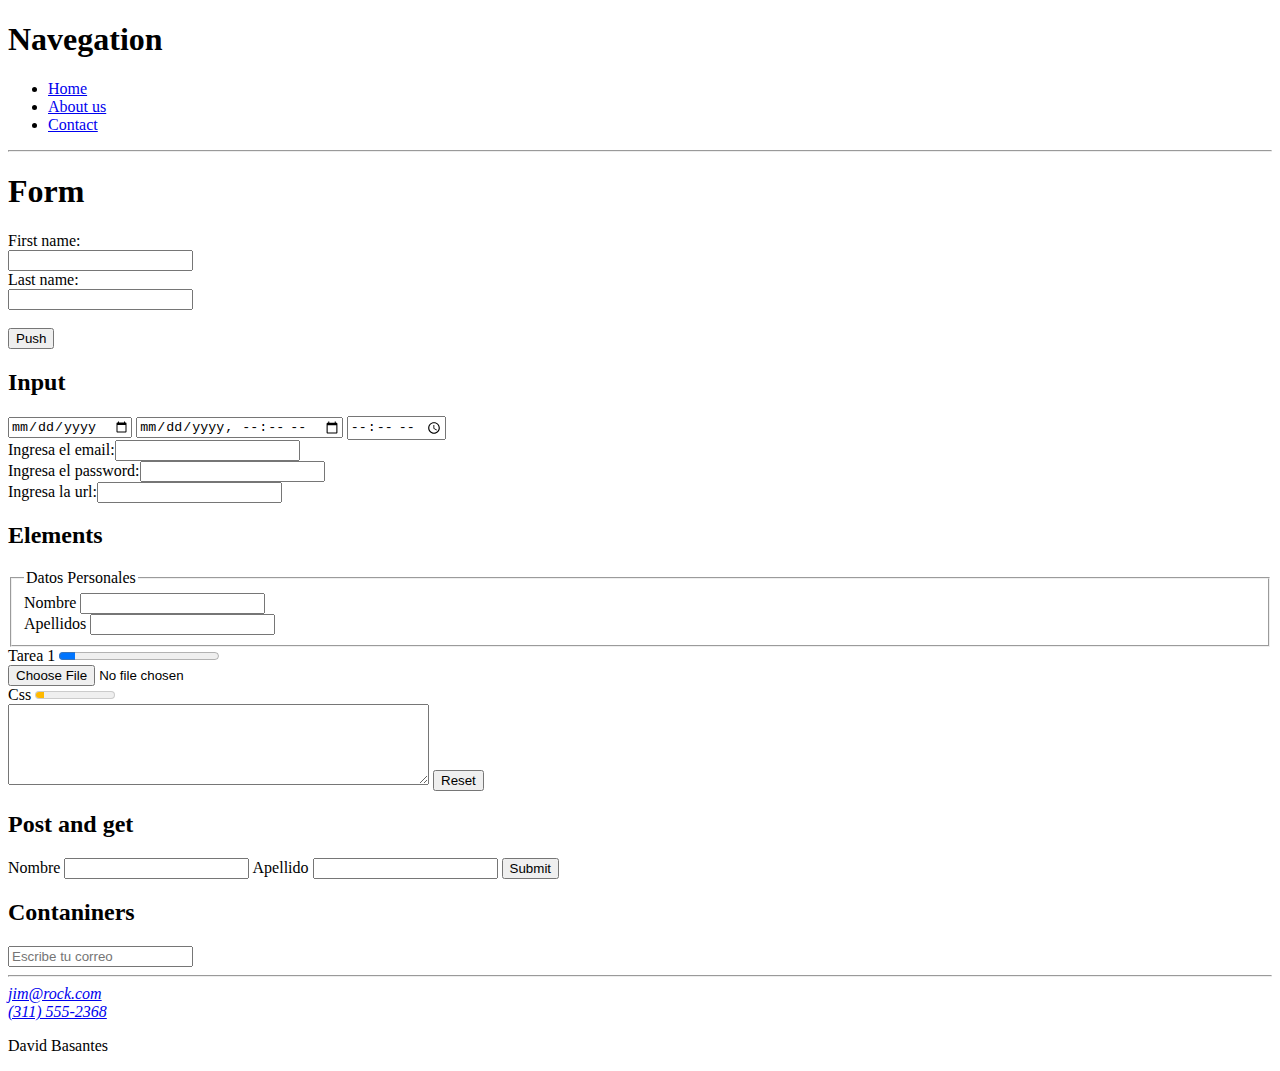
==== src/index.html @ d6943d8b "Forms" ====
<!DOCTYPE html>
<html lang="es">
<head>
    <meta charset="UTF-8">
    <meta http-equiv="X-UA-Compatible" content="IE=edge">
    <meta name="viewport" content="width=device-width, initial-scale=1.0">
    <title>Estructura</title>

</head>

<body>
    <h1>Navegation</h1>
    <header>
        <nav>
            <ul>
                <li>
                    <a href="#">Home</a>
                </li>
    
                <li>
                    <a href="#">About us</a>
                </li>
    
                <li>
                    <a href="#">Contact</a>
                </li>
            </ul>
        </nav>
    </header>
    <hr>
    <main>
        <h1>Form</h1>
        <form>
            <label for="fname">First name:</label>
            <br>
            <input type="text" id="fname" name="fname">
            <br>
            <label for="lname">Last name:</label>
            <br>
            <input type="text" id="lname" name="lname">
            <br>
            <br>
            <button>Push</button>
        </form>
        <h2>Input</h2>
        <input type="date" />
        <input type="datetime-local" />
        <input type="time" />
        
        <div>
            <label>Ingresa el email:<input type="email" /></label>
        </div>
        <div>
            <label>Ingresa el password:<input type="password" /></label>
        </div>
        <label>Ingresa la url:<input type="url" /></label>
        <h2>Elements</h2>
        <form action="">
            <fieldset>
                <legend>Datos Personales</legend>
                <div>
                    <label for="name">Nombre</label>
                    <input type="text" id="name" />
                </div>
                <label for="surname">Apellidos</label>
                <input type="text" id="surname" />
            </fieldset>
            <label for="task">Tarea 1</label>
            <progress id="task" max="100" value="10"></progress>
            <br>
            <input type="file" />
            <br>
            <label for="language">Css</label>
            <meter id="language" min="0" max="100" value="10" low="30" high="75" optimum="50"></meter>
            <br>
            <textarea name="" id="message" cols="50" rows="5"></textarea>
            
            <input type="reset">

        </form>
        <h2>Post and get</h2>
        <form action="">
            <form action="enviar.html" method="GET">
                <label for="name">Nombre</label>
                <input type="text" id="name" name="name" />
            
                <label for="surname">Apellido</label>
                <input type="text" id="surname" name="surname" />
            
                <input type="submit" />
            </form>
        </form>
        <h2>Contaniners</h2>
        <form action="">
            <input type="email" name="correo" placeholder="Escribe tu correo" required>
        </form>
        
        
    </main>
    <hr>
    <footer>
        <address>
            <a href="mailto:david@rock.com">jim@rock.com</a><br>
            <a href="tel:+59395552368">(311) 555-2368</a>
        </address>
        <p>David Basantes</p>
    </footer>
</body>
</html>
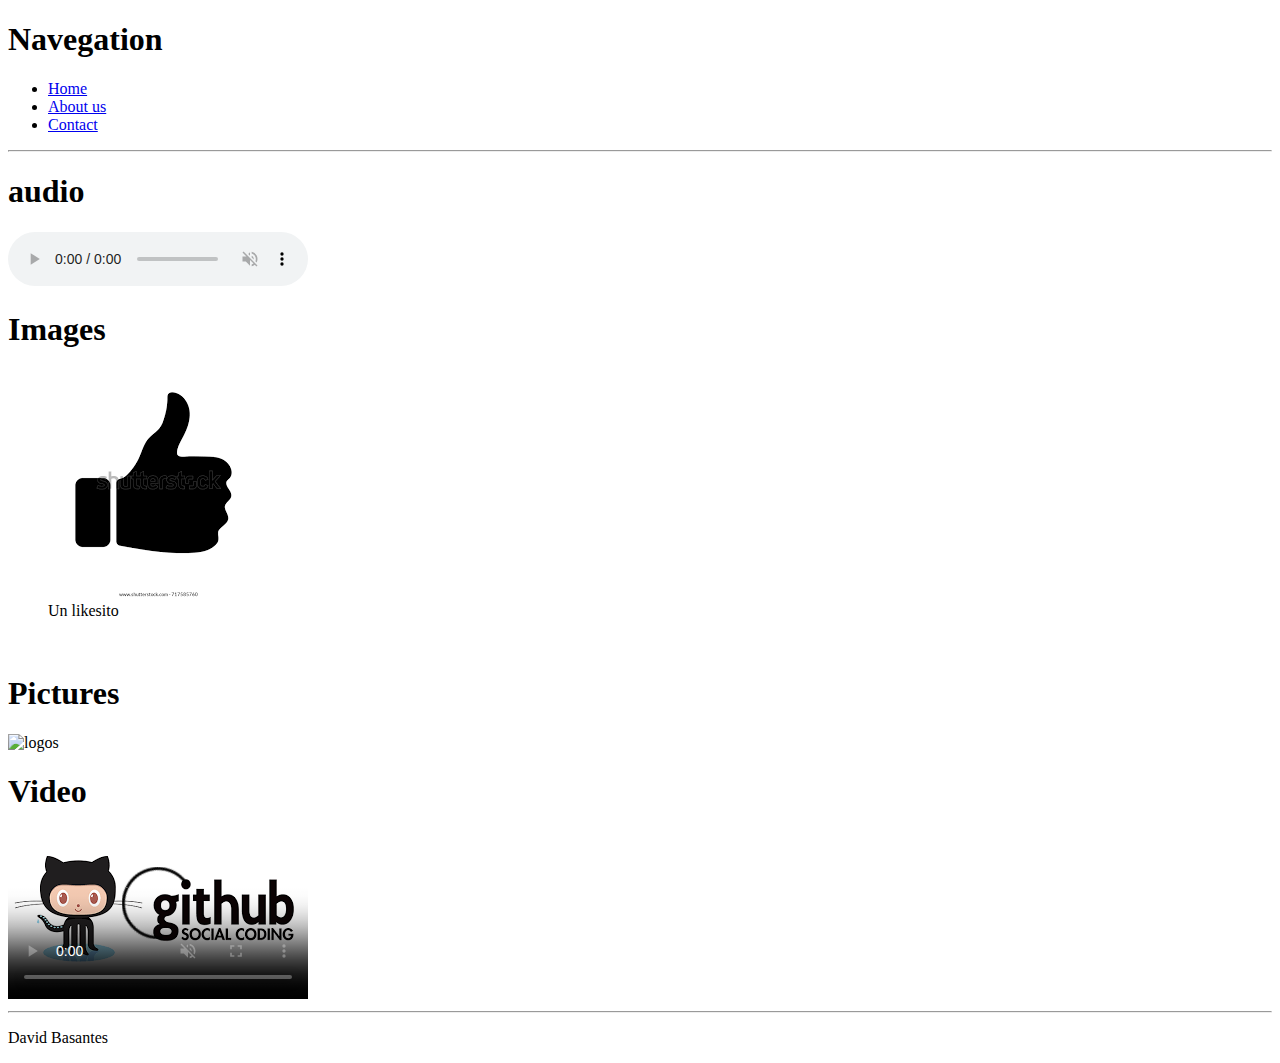
==== commit 9f5d2469: "Content" ====
--- a/src/index.html
+++ b/src/index.html
@@ -29,80 +29,39 @@
     </header>
     <hr>
     <main>
-        <h1>Form</h1>
-        <form>
-            <label for="fname">First name:</label>
-            <br>
-            <input type="text" id="fname" name="fname">
-            <br>
-            <label for="lname">Last name:</label>
-            <br>
-            <input type="text" id="lname" name="lname">
-            <br>
-            <br>
-            <button>Push</button>
-        </form>
-        <h2>Input</h2>
-        <input type="date" />
-        <input type="datetime-local" />
-        <input type="time" />
-        
-        <div>
-            <label>Ingresa el email:<input type="email" /></label>
-        </div>
-        <div>
-            <label>Ingresa el password:<input type="password" /></label>
-        </div>
-        <label>Ingresa la url:<input type="url" /></label>
-        <h2>Elements</h2>
-        <form action="">
-            <fieldset>
-                <legend>Datos Personales</legend>
-                <div>
-                    <label for="name">Nombre</label>
-                    <input type="text" id="name" />
-                </div>
-                <label for="surname">Apellidos</label>
-                <input type="text" id="surname" />
-            </fieldset>
-            <label for="task">Tarea 1</label>
-            <progress id="task" max="100" value="10"></progress>
-            <br>
-            <input type="file" />
-            <br>
-            <label for="language">Css</label>
-            <meter id="language" min="0" max="100" value="10" low="30" high="75" optimum="50"></meter>
-            <br>
-            <textarea name="" id="message" cols="50" rows="5"></textarea>
-            
-            <input type="reset">
-
-        </form>
-        <h2>Post and get</h2>
-        <form action="">
-            <form action="enviar.html" method="GET">
-                <label for="name">Nombre</label>
-                <input type="text" id="name" name="name" />
-            
-                <label for="surname">Apellido</label>
-                <input type="text" id="surname" name="surname" />
-            
-                <input type="submit" />
-            </form>
-        </form>
-        <h2>Contaniners</h2>
-        <form action="">
-            <input type="email" name="correo" placeholder="Escribe tu correo" required>
-        </form>
-        
-        
+        <h1>audio</h1>
+        <audio src="/assets/music/Bleach.mp3" controls  muted ></audio>
+        <br>
+        <h1>Images</h1>
+        <figure>
+            <img src="/assets/img/descarga (1).png" alt="descarga">
+            <figcaption>Un likesito</figcaption>
+        </figure>
+        <br>
+        <h1>Pictures</h1>
+        <picture>
+            <source srcset="/assets/img/descarga.png" media="(max-width:1200px)" alt="logos">
+            <source srcset="/assets/img/bg.jpeg"  media="(min-width:1200px)" alt = "logos">
+            <style>
+                img{
+                    max-width: 30%;
+                }
+            </style>
+            <img src="/assets/img/bg.jpeg" alt="logos">
+        </picture>
+        <br>
+        <h1>Video</h1>
+        <style>
+            video {
+                max-width: 50%;
+            }
+        </style>
+        <video controls muted loop preload="auto" poster="/assets/img/descarga.png">
+            <source src="/assets/video/video.mp4" />
+        </video>
     </main>
     <hr>
     <footer>
-        <address>
-            <a href="mailto:david@rock.com">jim@rock.com</a><br>
-            <a href="tel:+59395552368">(311) 555-2368</a>
-        </address>
         <p>David Basantes</p>
     </footer>
 </body>
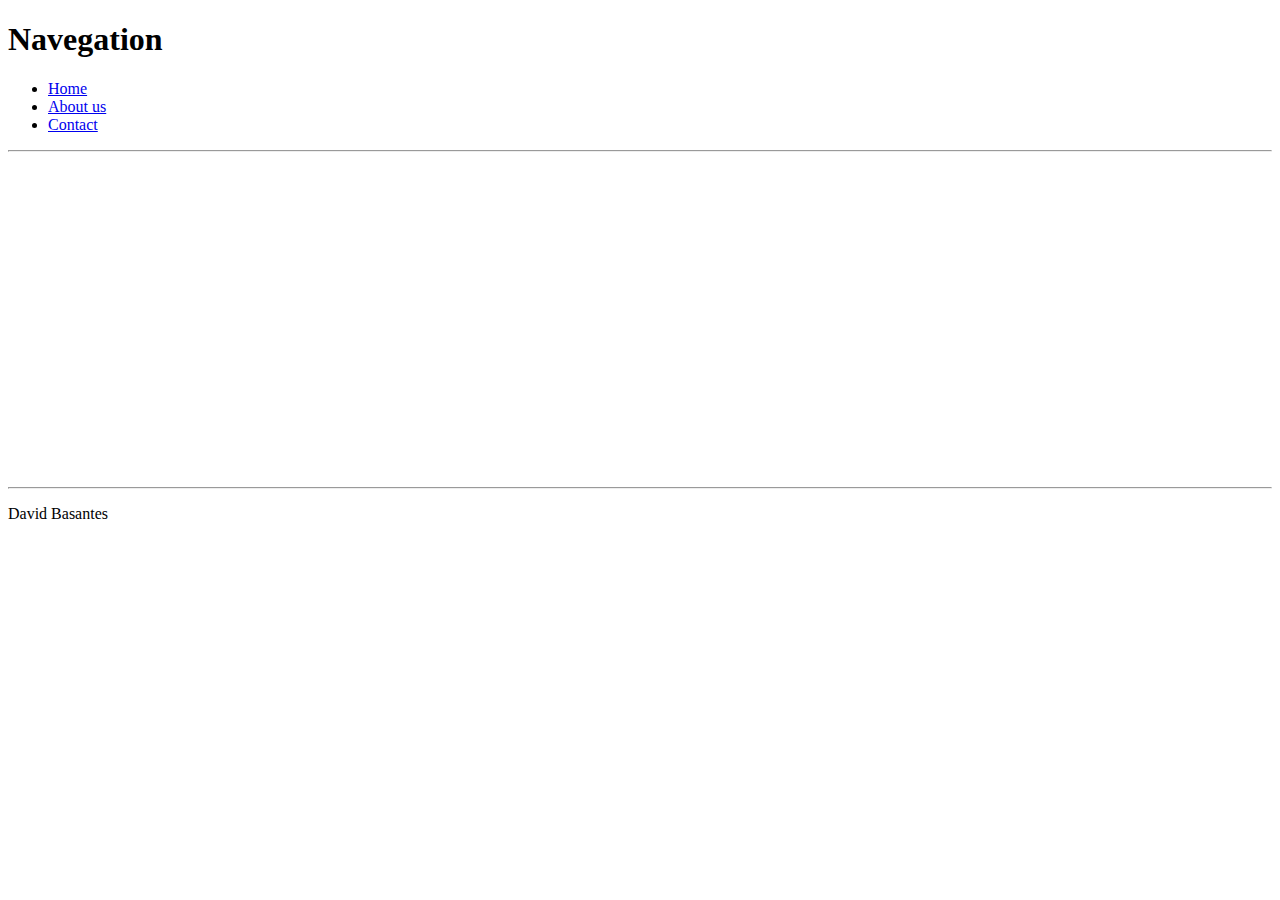
==== commit 97515b48: "Iframe" ====
--- a/src/index.html
+++ b/src/index.html
@@ -29,36 +29,10 @@
     </header>
     <hr>
     <main>
-        <h1>audio</h1>
-        <audio src="/assets/music/Bleach.mp3" controls  muted ></audio>
-        <br>
-        <h1>Images</h1>
-        <figure>
-            <img src="/assets/img/descarga (1).png" alt="descarga">
-            <figcaption>Un likesito</figcaption>
-        </figure>
-        <br>
-        <h1>Pictures</h1>
-        <picture>
-            <source srcset="/assets/img/descarga.png" media="(max-width:1200px)" alt="logos">
-            <source srcset="/assets/img/bg.jpeg"  media="(min-width:1200px)" alt = "logos">
-            <style>
-                img{
-                    max-width: 30%;
-                }
-            </style>
-            <img src="/assets/img/bg.jpeg" alt="logos">
-        </picture>
-        <br>
-        <h1>Video</h1>
-        <style>
-            video {
-                max-width: 50%;
-            }
-        </style>
-        <video controls muted loop preload="auto" poster="/assets/img/descarga.png">
-            <source src="/assets/video/video.mp4" />
-        </video>
+        <iframe width="560" height="315" src="https://www.youtube.com/embed/1Ervot4pXVo" title="YouTube video player"
+            frameborder="0"
+            allow="accelerometer; autoplay; clipboard-write; encrypted-media; gyroscope; picture-in-picture; web-share"
+            allowfullscreen></iframe>
     </main>
     <hr>
     <footer>
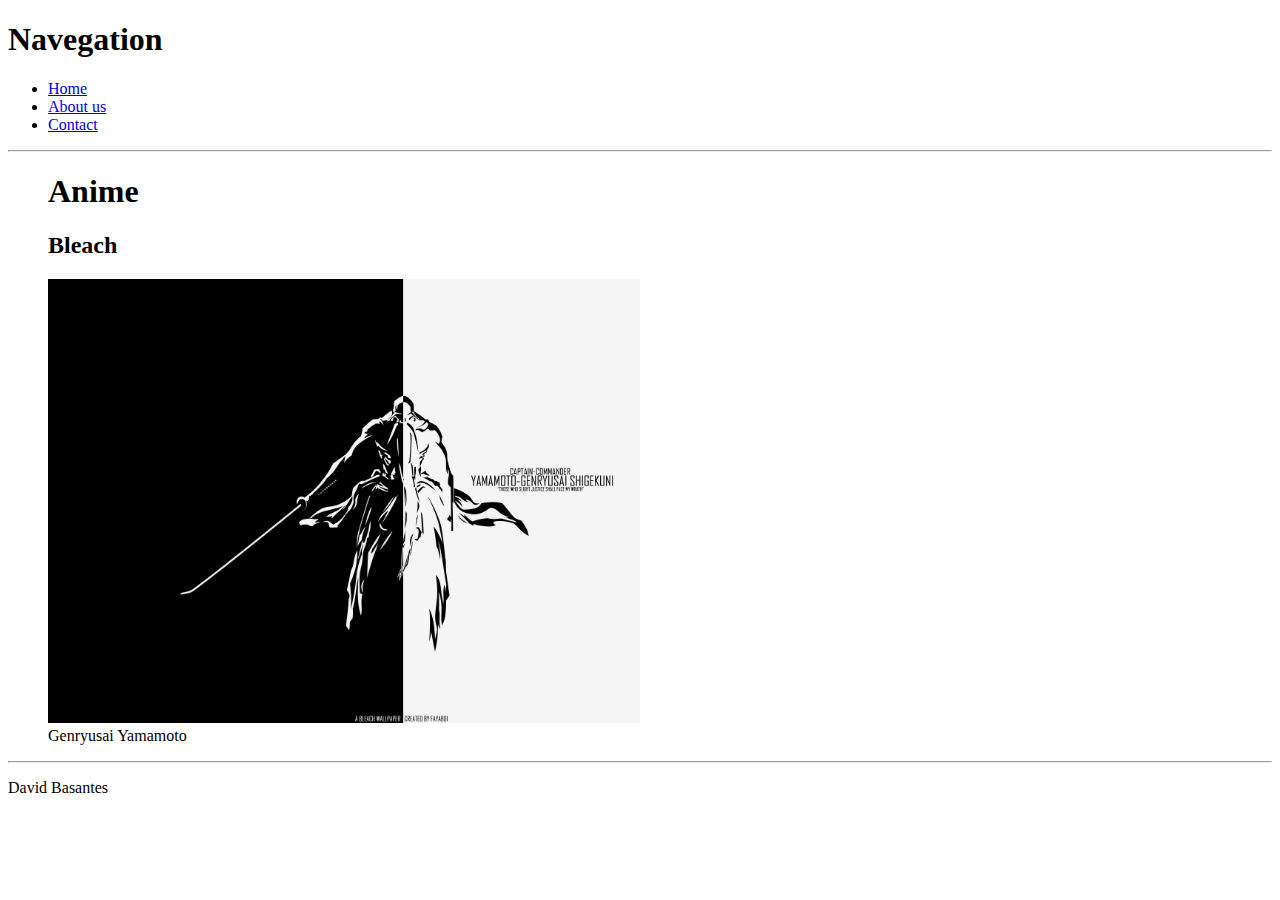
==== commit 6db0b60c: "Figure" ====
--- a/src/index.html
+++ b/src/index.html
@@ -29,10 +29,17 @@
     </header>
     <hr>
     <main>
-        <iframe width="560" height="315" src="https://www.youtube.com/embed/1Ervot4pXVo" title="YouTube video player"
-            frameborder="0"
-            allow="accelerometer; autoplay; clipboard-write; encrypted-media; gyroscope; picture-in-picture; web-share"
-            allowfullscreen></iframe>
+        <figure>
+            <h1>Anime</h1>
+            <h2>Bleach</h2>
+            <style>
+                img {
+                    max-width: 50%;
+                }
+            </style>
+            <img src="/assets/img/Figure.jpg" alt="Figure">
+            <figcaption>Genryusai Yamamoto</figcaption>
+        </figure>
     </main>
     <hr>
     <footer>
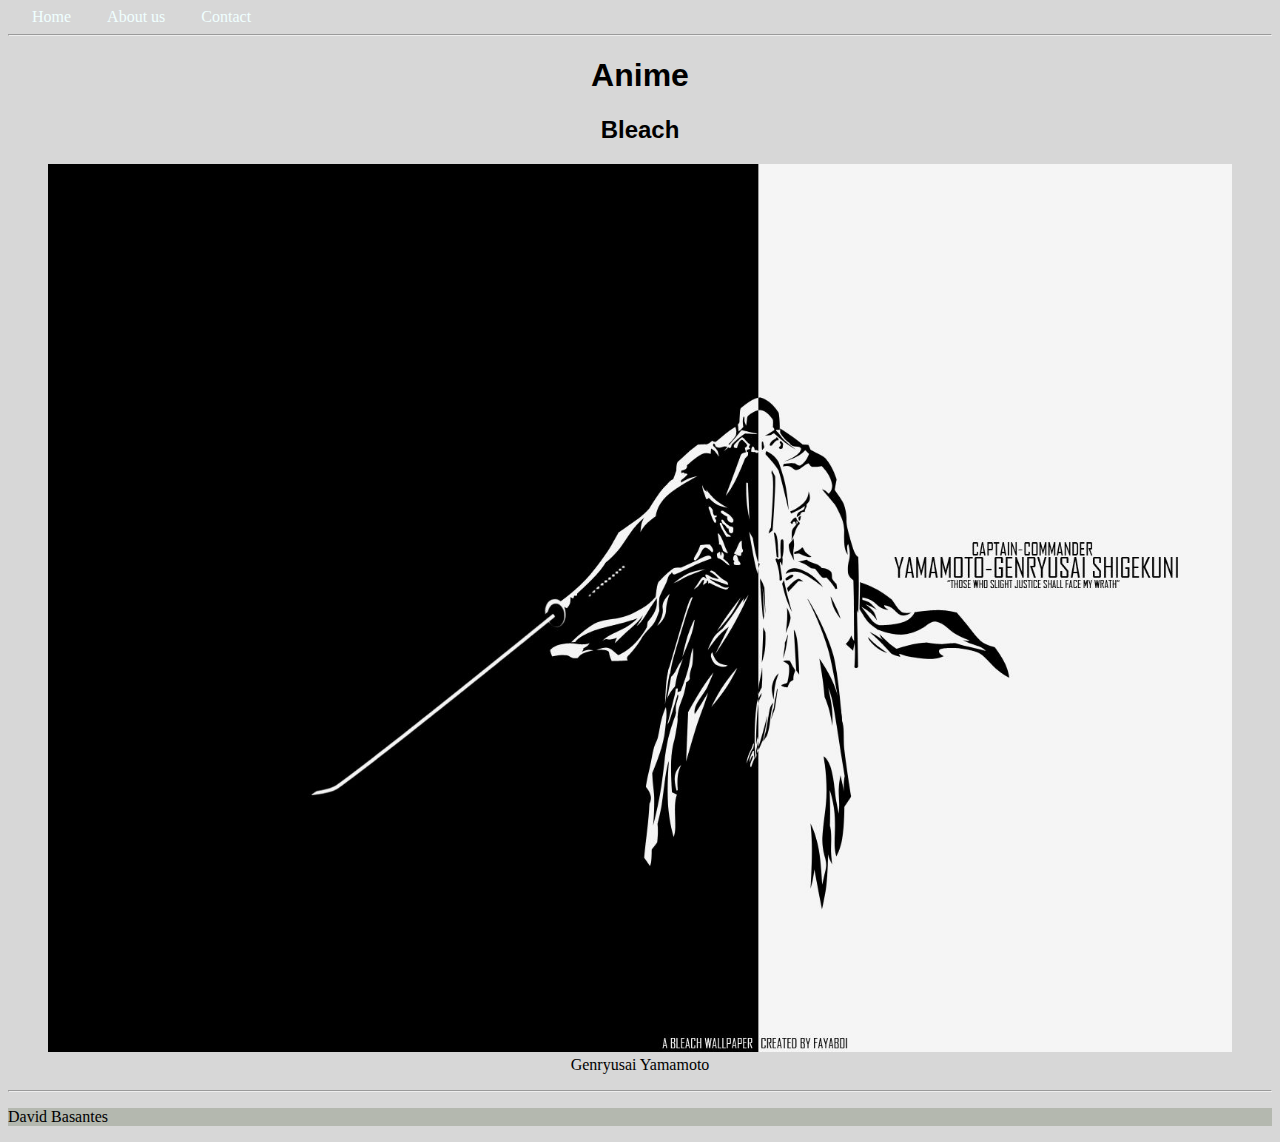
==== commit 8756c082: "Sytles and Scripts" ====
--- a/src/index.html
+++ b/src/index.html
@@ -4,14 +4,15 @@
     <meta charset="UTF-8">
     <meta http-equiv="X-UA-Compatible" content="IE=edge">
     <meta name="viewport" content="width=device-width, initial-scale=1.0">
+    <link href="/assets/css/main.css" rel="stylesheet"/>
+    <script src="/assets/js/main.js"></script>
     <title>Estructura</title>
 
 </head>
 
-<body>
-    <h1>Navegation</h1>
+<body >
     <header>
-        <nav>
+        <nav >
             <ul>
                 <li>
                     <a href="#">Home</a>
@@ -29,14 +30,9 @@
     </header>
     <hr>
     <main>
-        <figure>
+        <figure id = "Figure">
             <h1>Anime</h1>
             <h2>Bleach</h2>
-            <style>
-                img {
-                    max-width: 50%;
-                }
-            </style>
             <img src="/assets/img/Figure.jpg" alt="Figure">
             <figcaption>Genryusai Yamamoto</figcaption>
         </figure>
@@ -45,5 +41,6 @@
     <footer>
         <p>David Basantes</p>
     </footer>
+    <script src="script.js"></script>
 </body>
 </html>--- a/assets/css/main.css
+++ b/assets/css/main.css
@@ -0,0 +1,26 @@
+body{
+    background-color: rgba(23, 24, 24, 0.171);
+}
+h1,h2,h3,h4,h5,h6{
+    font-family: 'Arial';
+}
+img{
+    width: 100%;
+    height: 100%;
+}
+Figure h1,h2, figcaption{
+    text-align: center;
+}
+footer{
+    background-color: rgba(42, 61, 16, 0.199);
+    width: 100%;
+    height: 100%;
+}
+nav li,ul,a{
+    display: inline;
+    padding: 8px;
+    margin: 0;
+    text-decoration:none;
+    color: azure;
+    list-style: none;
+}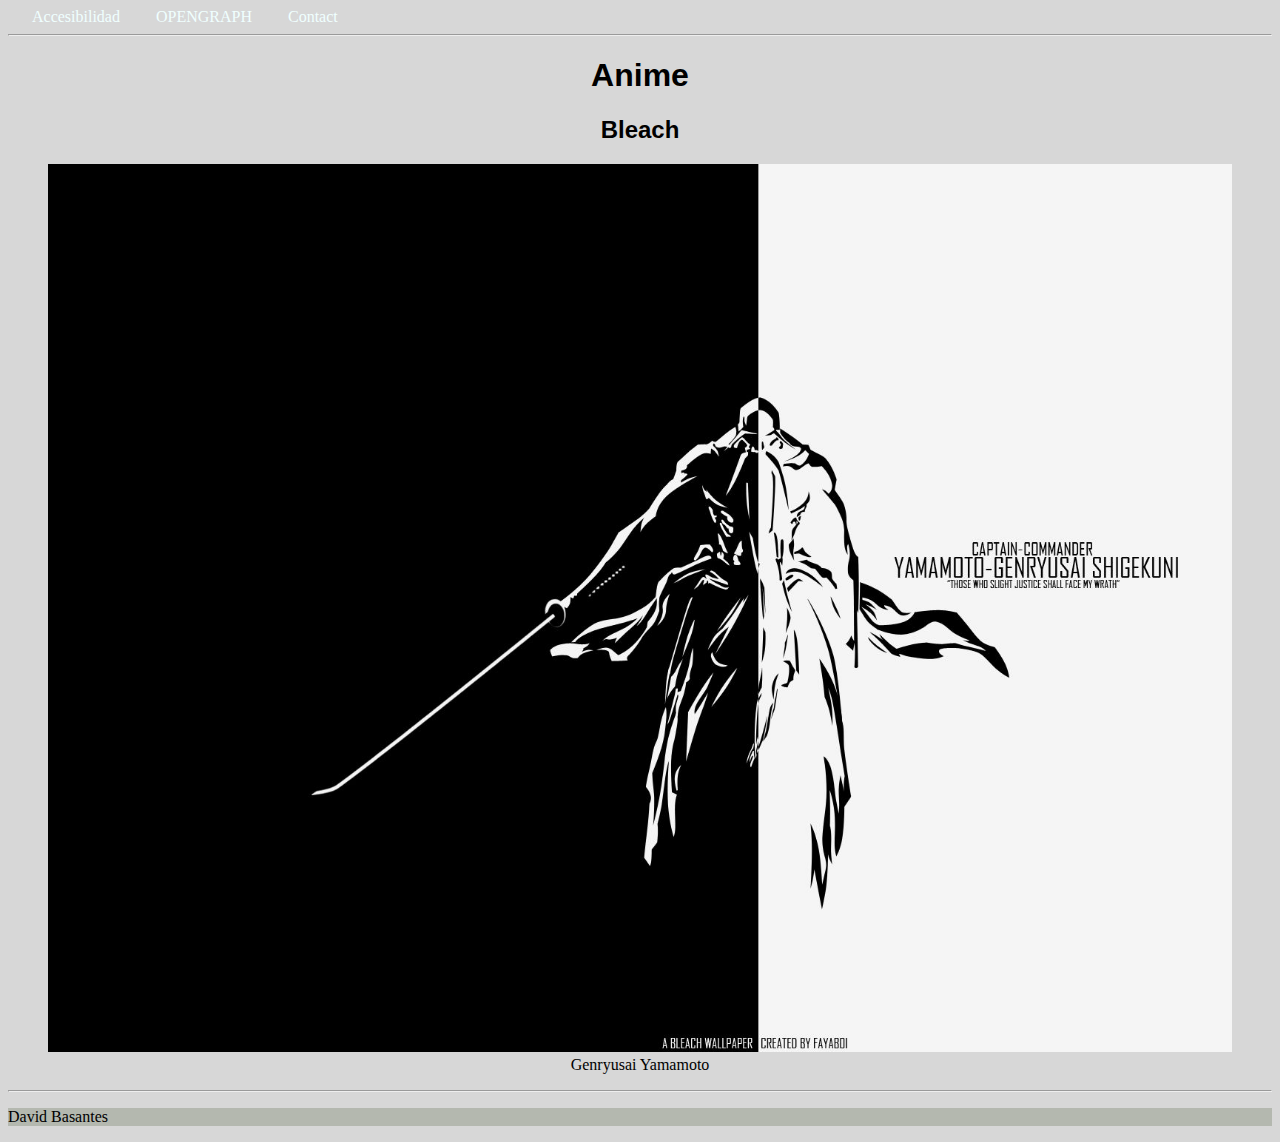
==== commit 40ff6678: "accessibility" ====
--- a/src/index.html
+++ b/src/index.html
@@ -15,11 +15,11 @@
         <nav >
             <ul>
                 <li>
-                    <a href="#">Home</a>
+                    <a href="/src/accesibility.html">Accesibilidad</a>
                 </li>
     
                 <li>
-                    <a href="#">About us</a>
+                    <a href="/src/opengraph.html">OPENGRAPH</a>
                 </li>
     
                 <li>
